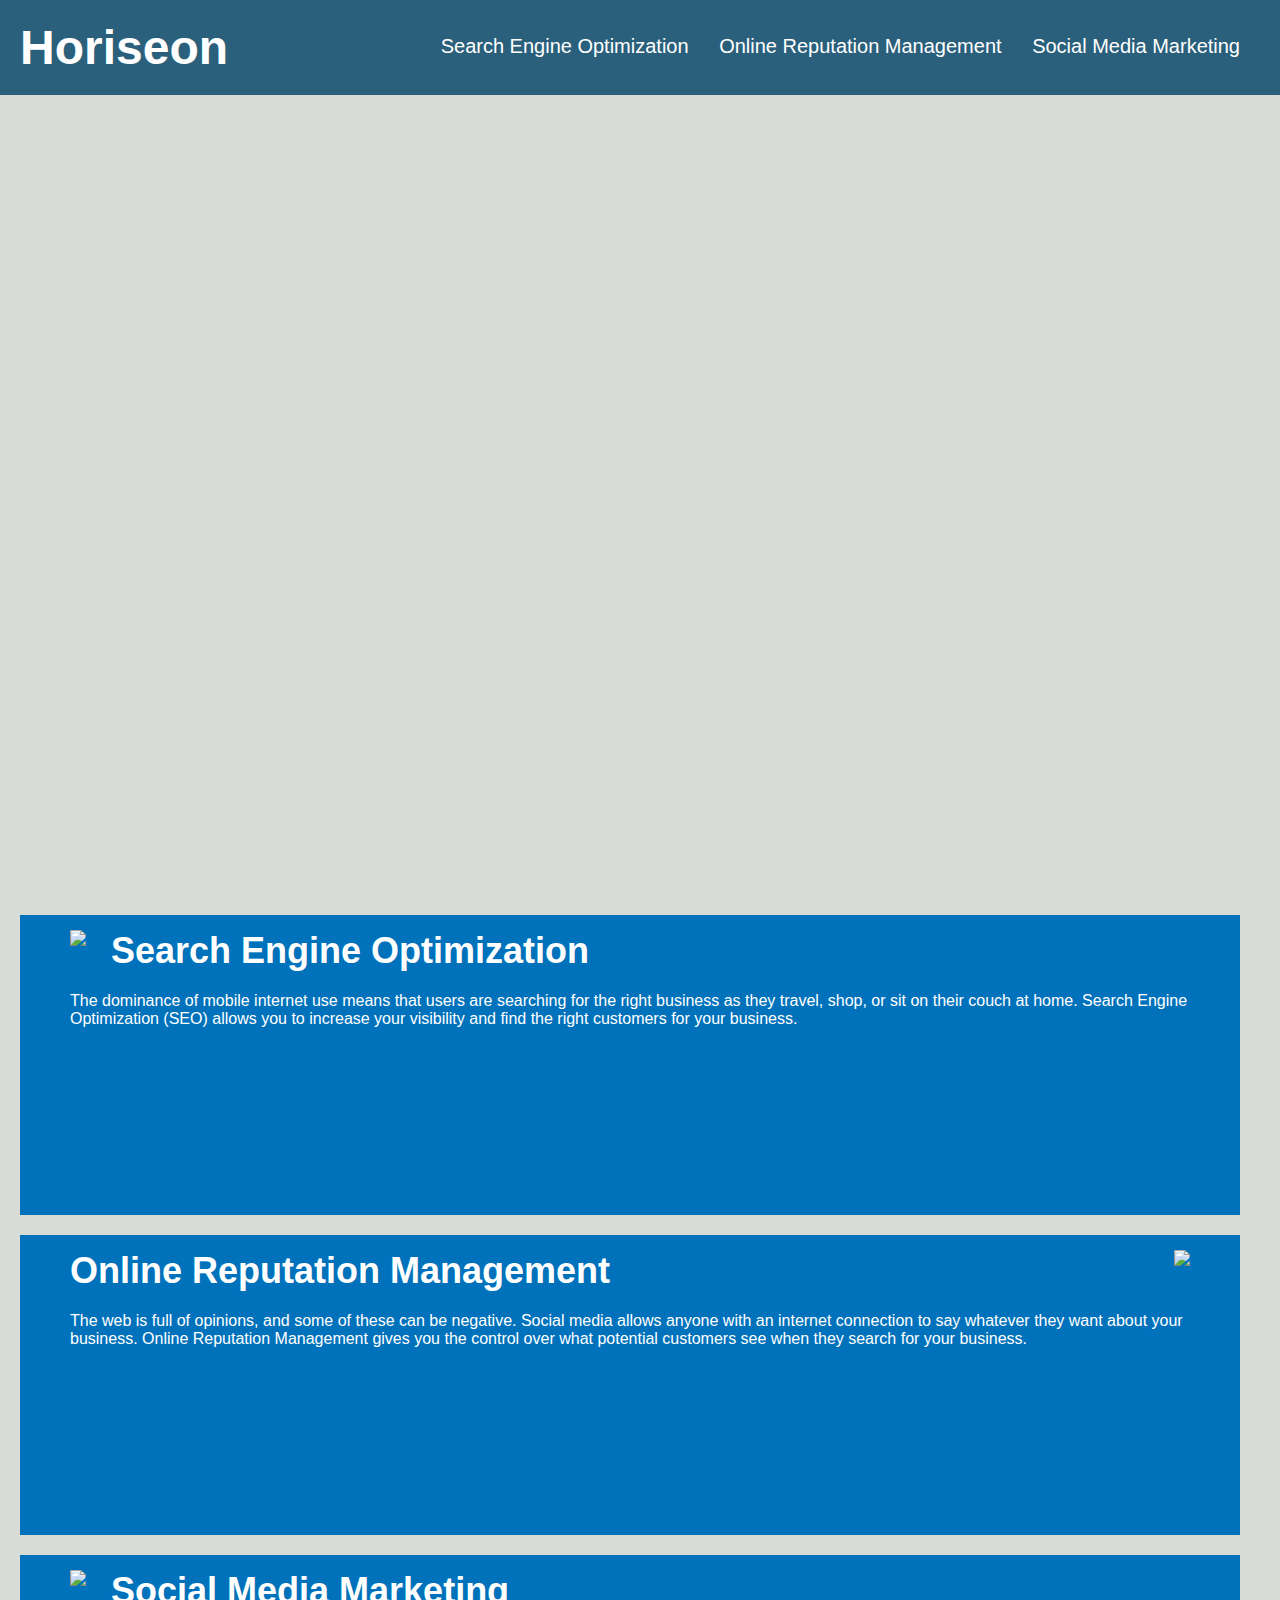
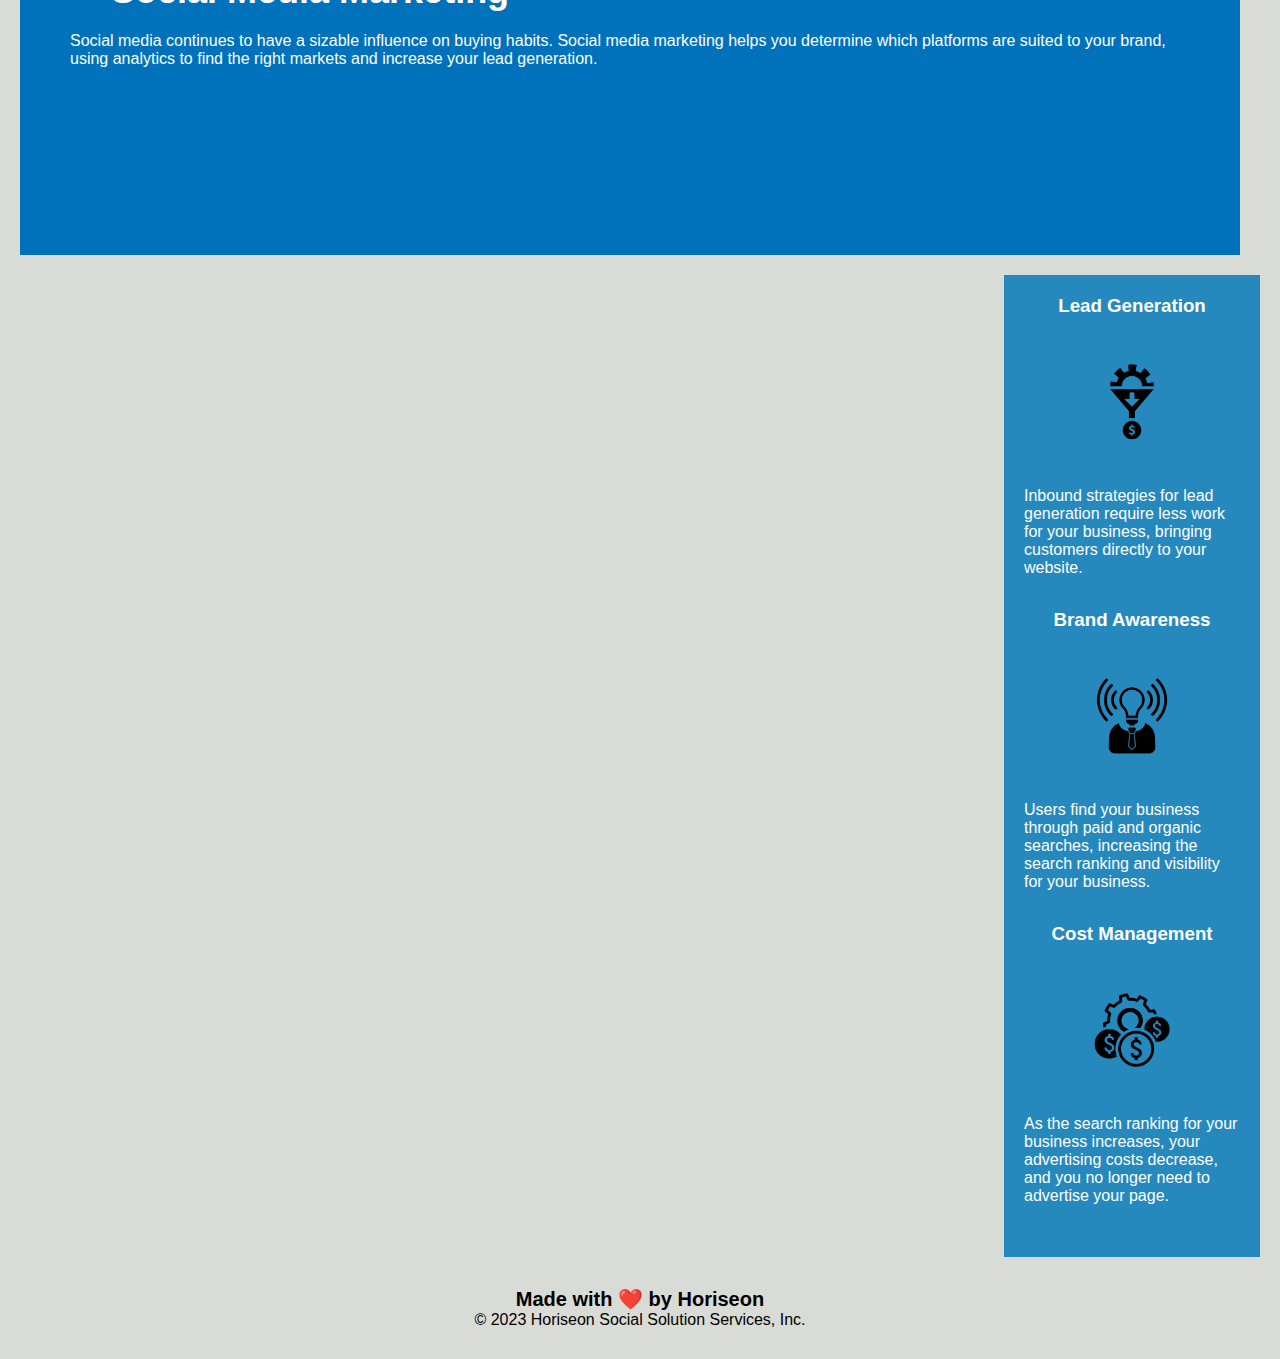
==== Develop/index.html @ d277835d "copied files from class repo and cleaned up code somewhat." ====
<!DOCTYPE html>
<html lang="en-us">

<head>
    <meta charset="UTF-8" />
    <link rel="stylesheet" href="./assets/css/style.css">
    <title>website</title>
</head>

<body>
    <div class="header">
        <h1  class="seo">Horiseon</h1>
        <div>
            <ul>
                <li><a href="#search-engine-optimization">Search Engine Optimization</a></li>
                <li><a href="#online-reputation-management">Online Reputation Management</a></li>
                <li><a href="#social-media-marketing">Social Media Marketing</a></li>
            </ul>
        </div>
    <div class="hero"></div> <!-- potentially not sourced?-->
    <div class="content"></div>
        <div class="search-engine-optimization">
            <img src="./assets/images/search-engine-optimization.jpg" alternate="organized desk highlighting SEO" class="float-left" />
            <h2>Search Engine Optimization</h2>
            <p>The dominance of mobile internet use means that users are searching for the right business as they travel, shop, or sit on their couch at home.
             Search Engine Optimization (SEO) allows you to increase your visibility and find the right customers for your business.</p>
        </div>
        <div id="online-reputation-management" class="online-reputation-management">
            <img src="./assets/images/online-reputation-management.jpg" class="float-right" />
            <h2>Online Reputation Management</h2>
            <p>The web is full of opinions, and some of these can be negative.
             Social media allows anyone with an internet connection to say whatever they want about your business.
             Online Reputation Management gives you the control over what potential
             customers see when they search for your business.</p>
        </div>
        <div id="social-media-marketing" class="social-media-marketing">
            <img src="./assets/images/social-media-marketing.jpg" class="float-left" />
            <h2>Social Media Marketing</h2>
            <p>Social media continues to have a sizable influence on buying habits.
             Social media marketing helps you determine which platforms are suited to your brand,
            using analytics to find the right markets and increase your lead generation.</p>
        </div>
    </div>
    <div class="benefits">
        <div class="benefit-lead">
            <h3>Lead Generation</h3>
            <img src="./assets/images/lead-generation.png" />
            <p>Inbound strategies for lead generation require less work for your business,
             bringing customers directly to your website.</p>
        </div>
        <div class="benefit-brand">
            <h3>Brand Awareness</h3>
            <img src="./assets/images/brand-awareness.png" />
            <p>Users find your business through paid and organic searches, 
            increasing the search ranking and visibility for your business.</p>
        </div>
        <div class="benefit-cost">
            <h3>Cost Management</h3>
            <img src="./assets/images/cost-management.png" />
            <p>As the search ranking for your business increases, your advertising costs decrease,
             and you no longer need to advertise your page.</p>
        </div>
    </div>
    <div class="footer">
        <h2>Made with ❤️️ by Horiseon</h2>
        <p> &copy; 2023 Horiseon Social Solution Services, Inc.</p>
    </div>
</body>

</html>
---- Develop/assets/css/style.css ----
* {
    box-sizing: border-box;
    padding: 0;
    margin: 0;
}

body {
    background-color: #d9dcd6;
}

.header {
    padding: 20px;
    font-family: 'Trebuchet MS', 'Lucida Sans Unicode', 'Lucida Grande', 'Lucida Sans', Arial, sans-serif;
    background-color: #2a607c;
    color: #ffffff;
}

.header h1 {
    display: inline-block;
    font-size: 48px;
}

.header h1 .seo {
    color: #d9dcd6;
}

.header div {
    padding-top: 15px;
    margin-right: 20px;
    float: right;
    font-family: 'Gill Sans', 'Gill Sans MT', Calibri, 'Trebuchet MS', sans-serif;
    font-size: 20px;
}

.header div ul {
    list-style-type: none;
}

.header div ul li {
    display: inline-block;
    margin-left: 25px;
}

a {
    color: #ffffff;
    text-decoration: none;
}

p {
    font-size: 16px;
}

.hero {
    height: 800px;
    width: 100%;
    margin-bottom: 25px;
    background-image: url("../images/digital-marketing-meeting.jpg");
    background-size: cover;
    background-position: center;
}

.float-left {
    float: left;
    margin-right: 25px;
}

.float-right {
    float: right;
    margin-left: 25px;
}

.content {
    width: 75%;
    display: inline-block;
    margin-left: 20px;
}

.benefits {
    margin-right: 20px;
    padding: 20px;
    clear: both;
    float: right;
    width: 20%;
    height: 100%;
    font-family: 'Gill Sans', 'Gill Sans MT', Calibri, 'Trebuchet MS', sans-serif;
    background-color: #2589bd;
}

.benefit-lead {
    margin-bottom: 32px;
    color: #ffffff;
}

.benefit-brand {
    margin-bottom: 32px;
    color: #ffffff;
}

.benefit-cost {
    margin-bottom: 32px;
    color: #ffffff;
}

.benefit-lead h3 {
    margin-bottom: 10px;
    text-align: center;
}

.benefit-brand h3 {
    margin-bottom: 10px;
    text-align: center;
}

.benefit-cost h3 {
    margin-bottom: 10px;
    text-align: center;
}

.benefit-lead img {
    display: block;
    margin: 10px auto;
    max-width: 150px;
}

.benefit-brand img {
    display: block;
    margin: 10px auto;
    max-width: 150px;
}

.benefit-cost img {
    display: block;
    margin: 10px auto;
    max-width: 150px;
}

.search-engine-optimization {
    margin-bottom: 20px;
    padding: 50px;
    height: 300px;
    font-family: 'Gill Sans', 'Gill Sans MT', Calibri, 'Trebuchet MS', sans-serif;
    background-color: #0072bb;
    color: #ffffff;
}

.online-reputation-management {
    margin-bottom: 20px;
    padding: 50px;
    height: 300px;
    font-family: 'Gill Sans', 'Gill Sans MT', Calibri, 'Trebuchet MS', sans-serif;
    background-color: #0072bb;
    color: #ffffff;
}

.social-media-marketing {
    margin-bottom: 20px;
    padding: 50px;
    height: 300px;
    font-family: 'Gill Sans', 'Gill Sans MT', Calibri, 'Trebuchet MS', sans-serif;
    background-color: #0072bb;
    color: #ffffff;
}

.search-engine-optimization img {
    max-height: 200px;
}

.online-reputation-management img {
    max-height: 200px;
}

.social-media-marketing img {
    max-height: 200px;
}

.search-engine-optimization h2 {
    margin-bottom: 20px;
    font-size: 36px;
}

.online-reputation-management h2 {
    margin-bottom: 20px;
    font-size: 36px;
}

.social-media-marketing h2 {
    margin-bottom: 20px;
    font-size: 36px;
}

.footer {
    padding: 30px;
    clear: both;
    font-family: 'Trebuchet MS', 'Lucida Sans Unicode', 'Lucida Grande', 'Lucida Sans', Arial, sans-serif;
    text-align: center;
}

.footer h2 {
    font-size: 20px;
}
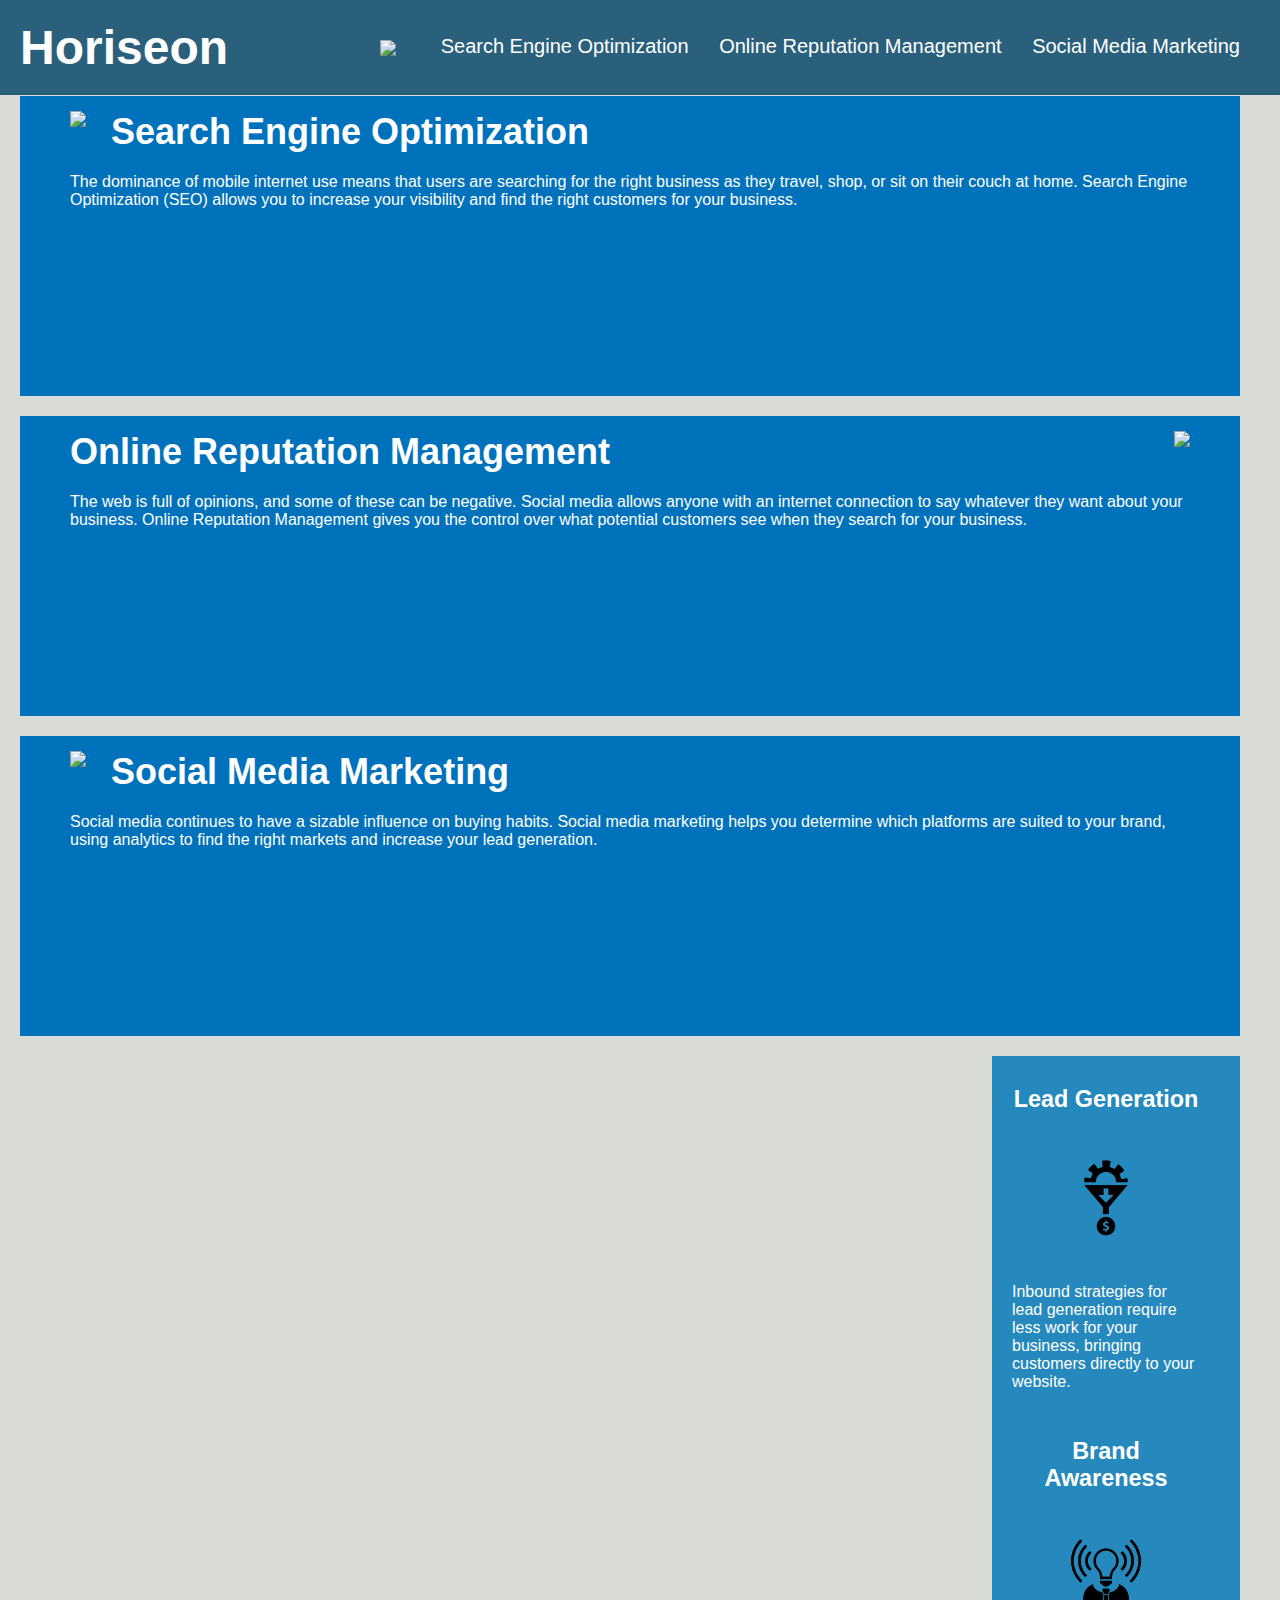
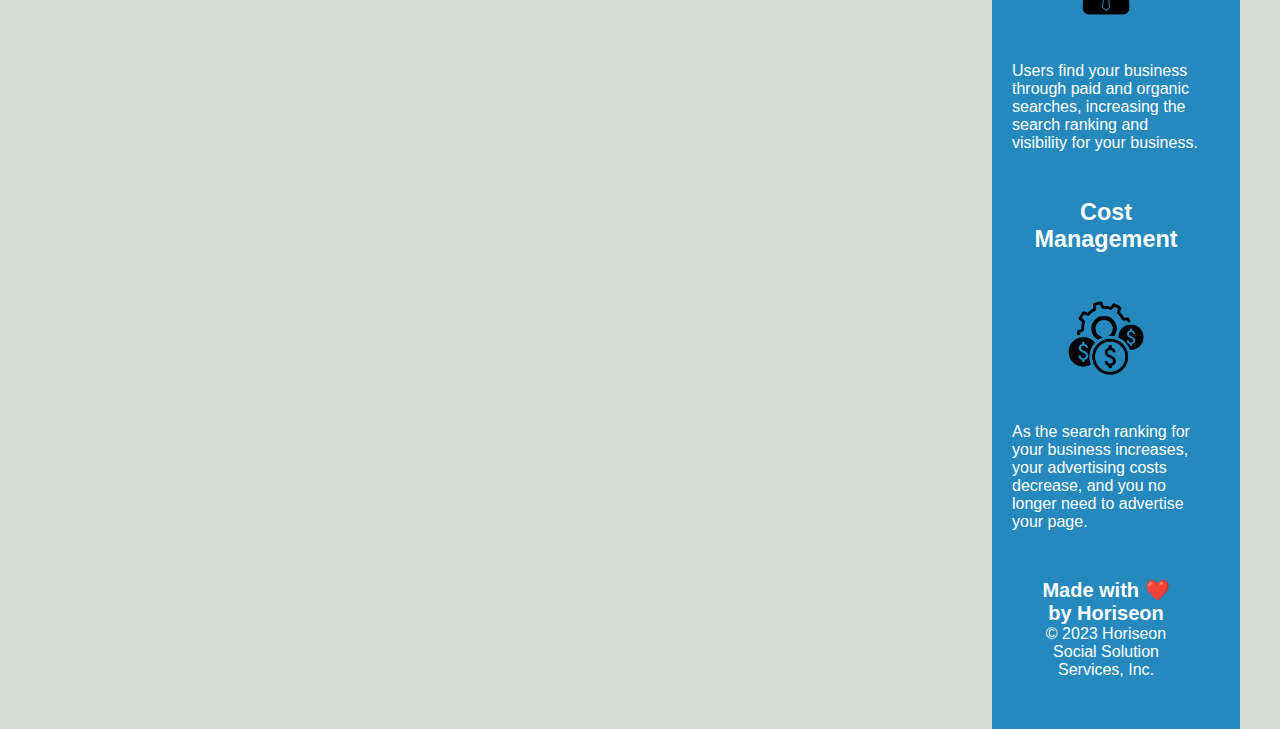
==== commit 0108fba7: "cleaned up html and css code, adjusted board meeting picture" ====
--- a/Develop/index.html
+++ b/Develop/index.html
@@ -17,7 +17,10 @@
                 <li><a href="#social-media-marketing">Social Media Marketing</a></li>
             </ul>
         </div>
-    <div class="hero"></div> <!-- potentially not sourced?-->
+    <div>
+        <img class="hero" src="assets/images/digital-marketing-meeting.jpg" alternate=" Four people in conference room discussing digital marketing"/>
+    </div>
+
     <div class="content"></div>
         <div class="search-engine-optimization">
             <img src="./assets/images/search-engine-optimization.jpg" alternate="organized desk highlighting SEO" class="float-left" />
@@ -25,6 +28,7 @@
             <p>The dominance of mobile internet use means that users are searching for the right business as they travel, shop, or sit on their couch at home.
              Search Engine Optimization (SEO) allows you to increase your visibility and find the right customers for your business.</p>
         </div>
+
         <div id="online-reputation-management" class="online-reputation-management">
             <img src="./assets/images/online-reputation-management.jpg" class="float-right" />
             <h2>Online Reputation Management</h2>
@@ -33,6 +37,7 @@
              Online Reputation Management gives you the control over what potential
              customers see when they search for your business.</p>
         </div>
+
         <div id="social-media-marketing" class="social-media-marketing">
             <img src="./assets/images/social-media-marketing.jpg" class="float-left" />
             <h2>Social Media Marketing</h2>
@@ -40,7 +45,6 @@
              Social media marketing helps you determine which platforms are suited to your brand,
             using analytics to find the right markets and increase your lead generation.</p>
         </div>
-    </div>
     <div class="benefits">
         <div class="benefit-lead">
             <h3>Lead Generation</h3>
@@ -48,23 +52,24 @@
             <p>Inbound strategies for lead generation require less work for your business,
              bringing customers directly to your website.</p>
         </div>
+
         <div class="benefit-brand">
             <h3>Brand Awareness</h3>
             <img src="./assets/images/brand-awareness.png" />
             <p>Users find your business through paid and organic searches, 
             increasing the search ranking and visibility for your business.</p>
         </div>
+
         <div class="benefit-cost">
             <h3>Cost Management</h3>
             <img src="./assets/images/cost-management.png" />
             <p>As the search ranking for your business increases, your advertising costs decrease,
              and you no longer need to advertise your page.</p>
         </div>
-    </div>
+        
     <div class="footer">
         <h2>Made with ❤️️ by Horiseon</h2>
         <p> &copy; 2023 Horiseon Social Solution Services, Inc.</p>
     </div>
 </body>
-
 </html>
--- a/Develop/assets/css/style.css
+++ b/Develop/assets/css/style.css
@@ -46,33 +46,89 @@
     text-decoration: none;
 }
 
-p {
-    font-size: 16px;
-}
-
 .hero {
-    height: 800px;
-    width: 100%;
+    display: flex;
+    flex-grow: inherit;
+    width: 125%;
+    margin-top: 5px;
     margin-bottom: 25px;
-    background-image: url("../images/digital-marketing-meeting.jpg");
     background-size: cover;
     background-position: center;
-}
-
-.float-left {
-    float: left;
-    margin-right: 25px;
-}
-
-.float-right {
-    float: right;
-    margin-left: 25px;
+
 }
 
 .content {
     width: 75%;
     display: inline-block;
     margin-left: 20px;
+}
+
+p {
+    font-size: 16px;
+}
+
+.float-right {
+    float: right;
+    margin-left: 25px;
+}
+
+.float-left {
+    float: left;
+    margin-right: 25px;
+}
+
+.search-engine-optimization h2 {
+    margin-bottom: 20px;
+    font-size: 36px;
+}
+
+.search-engine-optimization {
+    margin-bottom: 20px;
+    padding: 50px;
+    height: 300px;
+    font-family: 'Gill Sans', 'Gill Sans MT', Calibri, 'Trebuchet MS', sans-serif;
+    background-color: #0072bb;
+    color: #ffffff;
+}
+
+.search-engine-optimization img {
+    max-height: 200px;
+}
+
+.online-reputation-management h2 {
+    margin-bottom: 20px;
+    font-size: 36px;
+}
+
+.online-reputation-management {
+    margin-bottom: 20px;
+    padding: 50px;
+    height: 300px;
+    font-family: 'Gill Sans', 'Gill Sans MT', Calibri, 'Trebuchet MS', sans-serif;
+    background-color: #0072bb;
+    color: #ffffff;
+}
+
+.online-reputation-management img {
+    max-height: 200px;
+}
+
+.social-media-marketing h2 {
+    margin-bottom: 20px;
+    font-size: 36px;
+}
+
+.social-media-marketing {
+    margin-bottom: 20px;
+    padding: 50px;
+    height: 300px;
+    font-family: 'Gill Sans', 'Gill Sans MT', Calibri, 'Trebuchet MS', sans-serif;
+    background-color: #0072bb;
+    color: #ffffff;
+}
+
+.social-media-marketing img {
+    max-height: 200px;
 }
 
 .benefits {
@@ -86,32 +142,7 @@
     background-color: #2589bd;
 }
 
-.benefit-lead {
-    margin-bottom: 32px;
-    color: #ffffff;
-}
-
-.benefit-brand {
-    margin-bottom: 32px;
-    color: #ffffff;
-}
-
-.benefit-cost {
-    margin-bottom: 32px;
-    color: #ffffff;
-}
-
 .benefit-lead h3 {
-    margin-bottom: 10px;
-    text-align: center;
-}
-
-.benefit-brand h3 {
-    margin-bottom: 10px;
-    text-align: center;
-}
-
-.benefit-cost h3 {
     margin-bottom: 10px;
     text-align: center;
 }
@@ -122,70 +153,41 @@
     max-width: 150px;
 }
 
+.benefit-lead {
+    margin-bottom: 32px;
+    color: #ffffff;
+}
+
+.benefit-brand h3 {
+    margin-bottom: 10px;
+    text-align: center;
+}
+
 .benefit-brand img {
     display: block;
     margin: 10px auto;
     max-width: 150px;
 }
 
+.benefit-brand {
+    margin-bottom: 32px;
+    color: #ffffff;
+}
+
+.benefit-cost h3 {
+    margin-bottom: 10px;
+    text-align: center;
+}
+
 .benefit-cost img {
     display: block;
     margin: 10px auto;
     max-width: 150px;
 }
 
-.search-engine-optimization {
-    margin-bottom: 20px;
-    padding: 50px;
-    height: 300px;
-    font-family: 'Gill Sans', 'Gill Sans MT', Calibri, 'Trebuchet MS', sans-serif;
-    background-color: #0072bb;
-    color: #ffffff;
-}
-
-.online-reputation-management {
-    margin-bottom: 20px;
-    padding: 50px;
-    height: 300px;
-    font-family: 'Gill Sans', 'Gill Sans MT', Calibri, 'Trebuchet MS', sans-serif;
-    background-color: #0072bb;
-    color: #ffffff;
-}
-
-.social-media-marketing {
-    margin-bottom: 20px;
-    padding: 50px;
-    height: 300px;
-    font-family: 'Gill Sans', 'Gill Sans MT', Calibri, 'Trebuchet MS', sans-serif;
-    background-color: #0072bb;
-    color: #ffffff;
-}
-
-.search-engine-optimization img {
-    max-height: 200px;
-}
-
-.online-reputation-management img {
-    max-height: 200px;
-}
-
-.social-media-marketing img {
-    max-height: 200px;
-}
-
-.search-engine-optimization h2 {
-    margin-bottom: 20px;
-    font-size: 36px;
-}
-
-.online-reputation-management h2 {
-    margin-bottom: 20px;
-    font-size: 36px;
-}
-
-.social-media-marketing h2 {
-    margin-bottom: 20px;
-    font-size: 36px;
+.benefit-cost {
+    margin-bottom: 32px;
+    color: #ffffff;
 }
 
 .footer {
